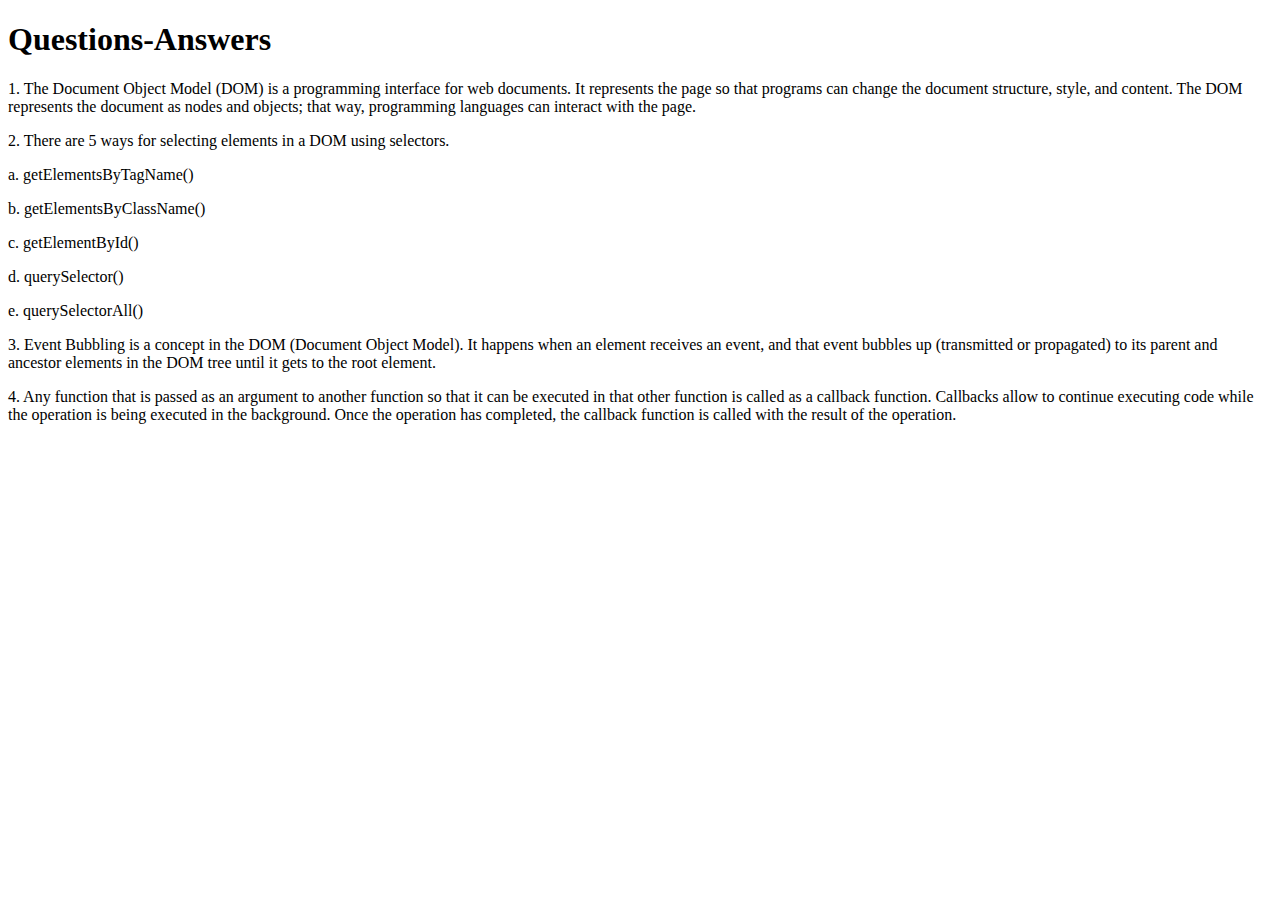
==== my-blogs.html @ ebed02e0 "blogs added" ====
<!DOCTYPE html>
<html lang="en">
<head>
    <meta charset="UTF-8">
    <meta http-equiv="X-UA-Compatible" content="IE=edge">
    <meta name="viewport" content="width=device-width, initial-scale=1.0">
    <title>My Blogs</title>
</head>
<body>
    <h1>Questions-Answers</h1>
    <p>1. The Document Object Model (DOM) is a programming interface for web documents.
        It represents the page so that programs can change the document structure, style, and content. The DOM represents the document as nodes and objects; that way, programming languages can interact with the page.
    </p>

    <p>2. There are 5 ways for selecting elements in a DOM using selectors.

              <p>a. getElementsByTagName()</p>

              <p>b. getElementsByClassName()</p>

              <p>c. getElementById()</p>

              <p>d. querySelector()</p>

              <p>e. querySelectorAll()</p>
       </p>

    <p>3. Event Bubbling is a concept in the DOM (Document Object Model). It happens when an element receives an event, and that event bubbles up (transmitted or propagated) to its parent and ancestor elements in the DOM tree until it gets to the root element.</p>

    <p>4. Any function that is passed as an argument to another function so that it can be executed in that other function is called as a callback function.
        Callbacks allow to continue executing code while the operation is being executed in the background. Once the operation has completed, the callback function is called with the result of the operation.
    </p>
</body>
</html>
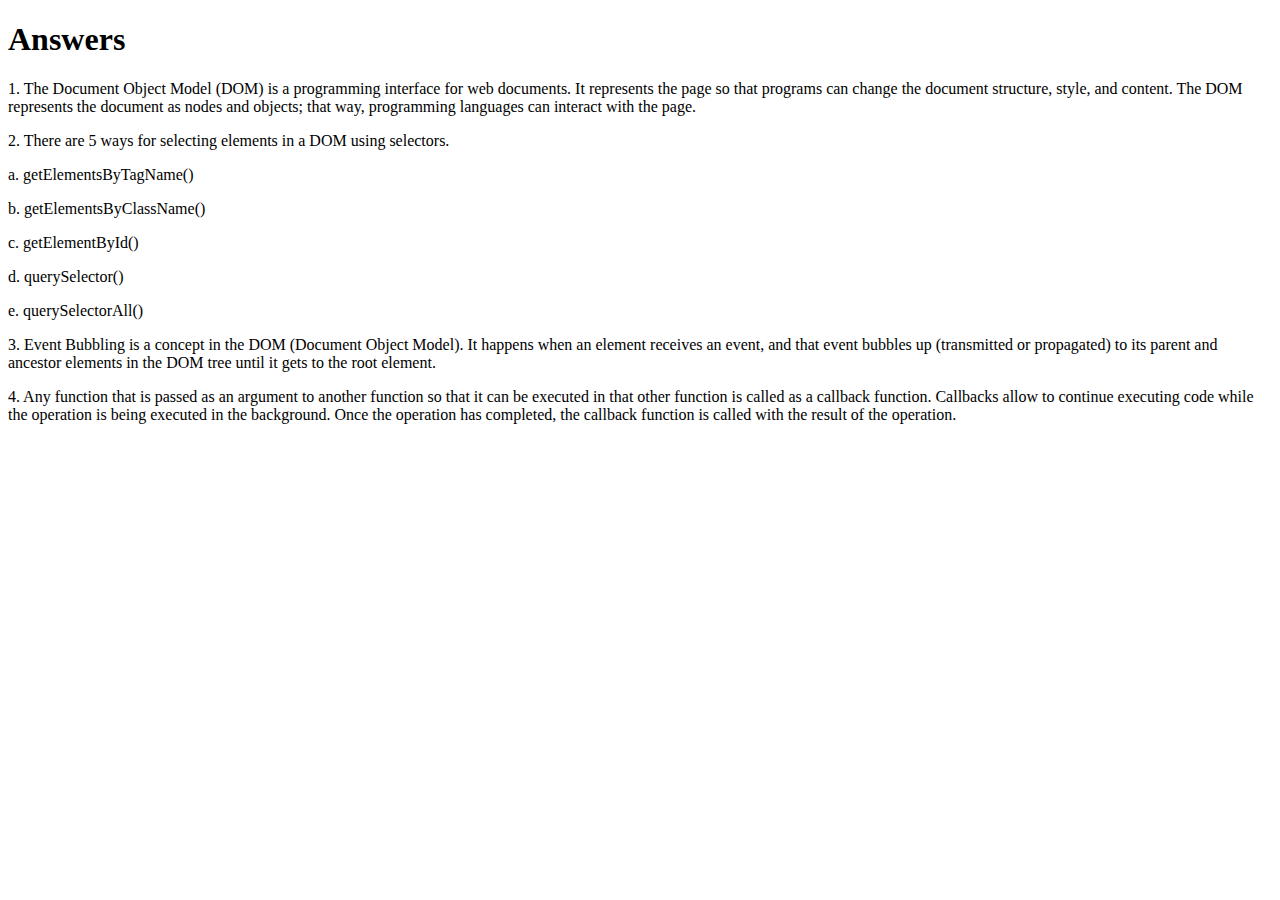
==== commit 05b4d367: "submit" ====
--- a/my-blogs.html
+++ b/my-blogs.html
@@ -7,7 +7,7 @@
     <title>My Blogs</title>
 </head>
 <body>
-    <h1>Questions-Answers</h1>
+    <h1>Answers</h1>
     <p>1. The Document Object Model (DOM) is a programming interface for web documents.
         It represents the page so that programs can change the document structure, style, and content. The DOM represents the document as nodes and objects; that way, programming languages can interact with the page.
     </p>
